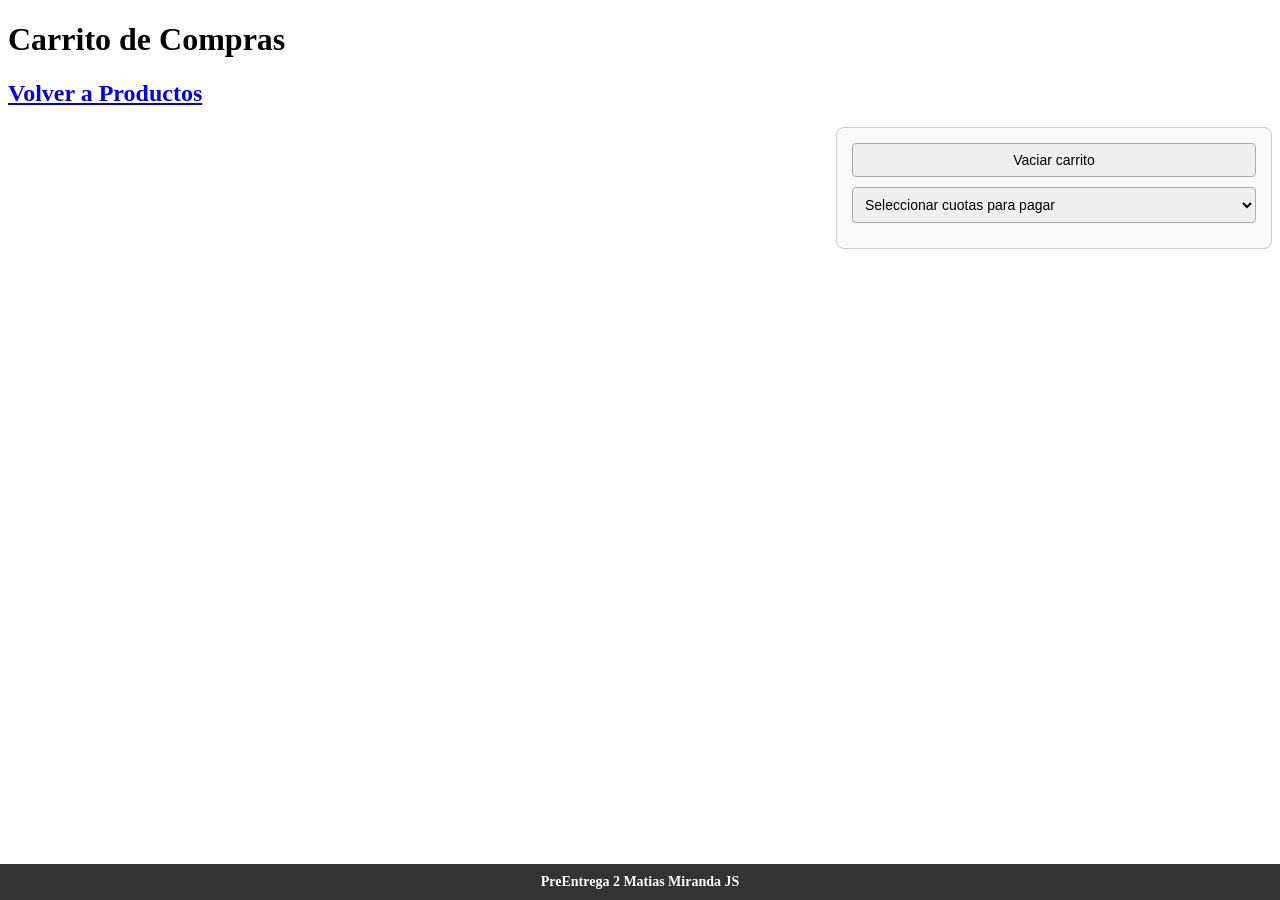
==== Pages/carrito.html @ b8b881e3 "Agregamos archivos con estructura y logica segun lo estipulado en la segunda pre entrega" ====
<!DOCTYPE html>
<html lang="es">
<head>
  <meta charset="UTF-8">
  <meta name="viewport" content="width=device-width, initial-scale=1.0">
  <title>Carrito</title>
  <link rel="stylesheet" href="../Estilos/styles.css">
  <script defer src="../js/carrito.js"></script>
</head>
<body>
  <h1>Carrito de Compras</h1>

  <h2><a href="../index.html">Volver a Productos</a></h2>

  <!-- Layout -->
  <div class="carrito-layout">
    <section id="contenedor-carrito" class="carrito-productos"></section>

    <aside class="carrito-resumen">
      <div class="acciones-carrito">
        <button id="boton-vaciar">Vaciar carrito</button>
        <select id="select-cuotas">
          <option value="">Seleccionar cuotas para pagar</option>
        </select>
        <div id="detalle-cuotas"></div>
        <button id="boton-confirmar" style="display: none;">Confirmar compra</button>
      </div>
    </aside>
  </div>

  <footer>PreEntrega 2 Matias Miranda JS</footer>

</body>
</html>
---- Estilos/styles.css ----
/* Layout en columnas */
.carrito-layout {
  display: flex;
  gap: 20px;
  align-items: flex-start;
}

/* Columna izquierda: productos */
.carrito-productos {
  flex: 2;
}

/* Columna derecha: resumen */
.carrito-resumen {
  flex: 1;
  border: 1px solid #ccc;
  padding: 15px;
  background-color: #f9f9f9;
  border-radius: 8px;
  position: sticky; /* se queda fija al hacer scroll */
  top: 20px;
}

/* Estilo interno del bloque de acciones */
.carrito-resumen .acciones-carrito {
  display: flex;
  flex-direction: column;
  gap: 10px;
  text-align: left;
}

.carrito-resumen button,
.carrito-resumen select {
  padding: 8px;
  font-size: 14px;
  border-radius: 4px;
  border: 1px solid #aaa;
}

/* Detalle de cuotas y productos */
#detalle-cuotas p {
  margin: 5px 0;
  font-size: 14px;
}
#detalle-cuotas strong {
  font-size: 16px;
  color: #333;
}

/* Contenedor de productos en el carrito */
#contenedor-carrito {
  display: grid;
  grid-template-columns: repeat(auto-fill, minmax(250px, 1fr)); /* columnas flexibles */
  gap: 20px; /* espacio entre tarjetas */
  margin-top: 20px;
}

/* Cada tarjeta de producto */
.tarjeta-carrito {
  border: 1px solid #ccc;
  padding: 15px;
  border-radius: 8px;
  background-color: #fff;
  box-shadow: 0 2px 5px rgba(0,0,0,0.1);
  text-align: center;
}

.tarjeta-carrito:hover {
  transform: scale(1.03); 
}

/* Contenedor del menu de productos */
#contenedor-productos {
  display: grid;
  grid-template-columns: repeat(auto-fill, minmax(250px, 1fr)); /* columnas flexibles */
  gap: 20px; /* espacio entre tarjetas */
  margin-top: 20px;
}

/* Tarjeta de producto */
.tarjeta-producto {
  border: 1px solid #ccc;
  padding: 15px;
  border-radius: 8px;
  background-color: #fff;
  box-shadow: 0 2px 5px rgba(0,0,0,0.1);
  text-align: center;
  transition: transform 0.2s ease;
}

.tarjeta-producto:hover {
  transform: scale(1.03); 
}

footer {
  position: fixed;
  bottom: 0;
  left: 0;
  width: 100%;
  background-color: #333;
  color: #fff;
  text-align: center;
  padding: 10px 0;
  font-size: 14px;
  font-weight: bold;
  z-index: 1000;
}

.producto-img {
  width: 100%;
  height: 180px;
  object-fit: cover;
  border-radius: 6px;
  margin-bottom: 10px;
}

body {
  padding-bottom: 60px;
}
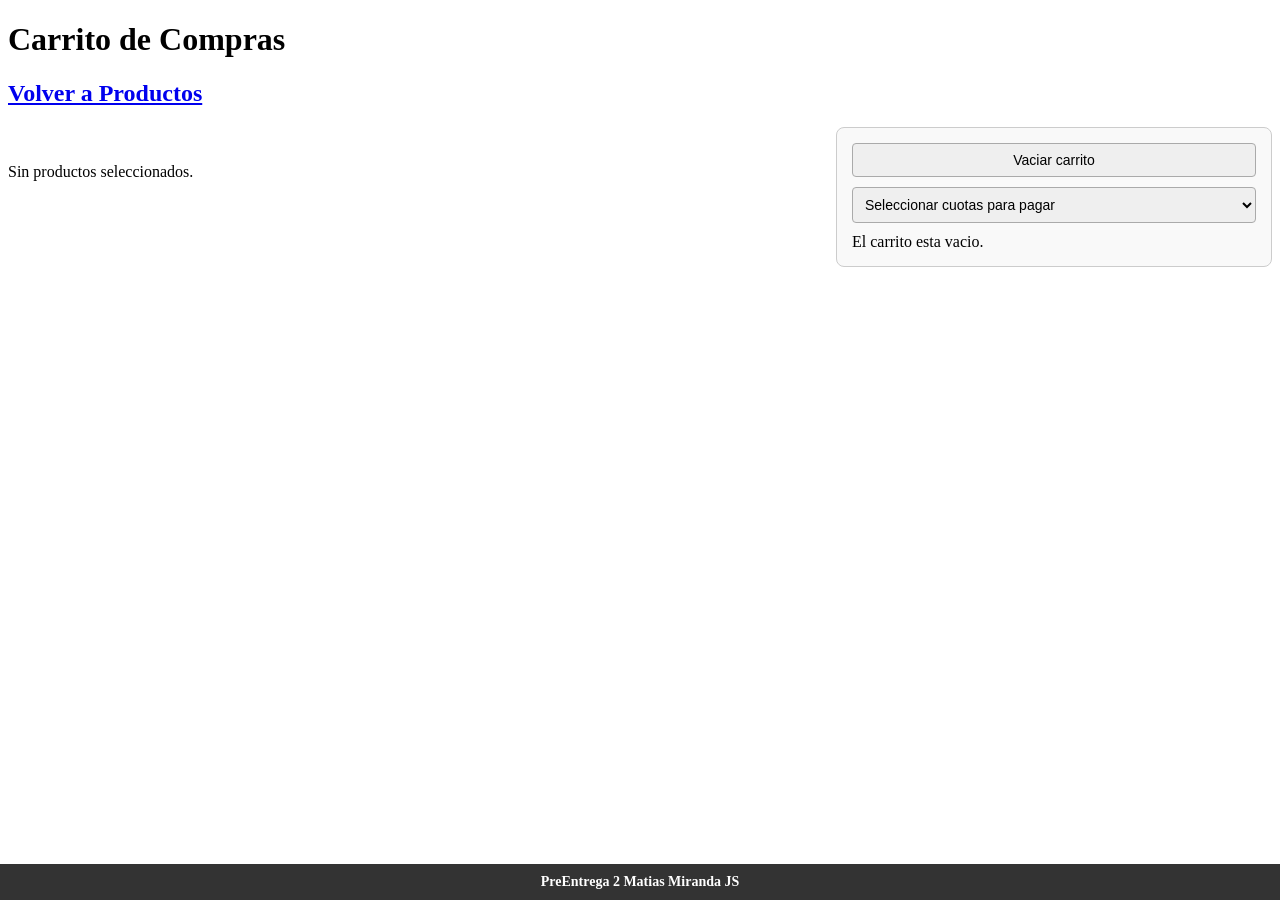
==== commit bb0c7a08: "arreglamos rutas" ====
--- a/Pages/carrito.html
+++ b/Pages/carrito.html
@@ -5,7 +5,7 @@
   <meta name="viewport" content="width=device-width, initial-scale=1.0">
   <title>Carrito</title>
   <link rel="stylesheet" href="../Estilos/styles.css">
-  <script defer src="../js/carrito.js"></script>
+  <script defer src="../Js/carrito.js"></script>
 </head>
 <body>
   <h1>Carrito de Compras</h1>
